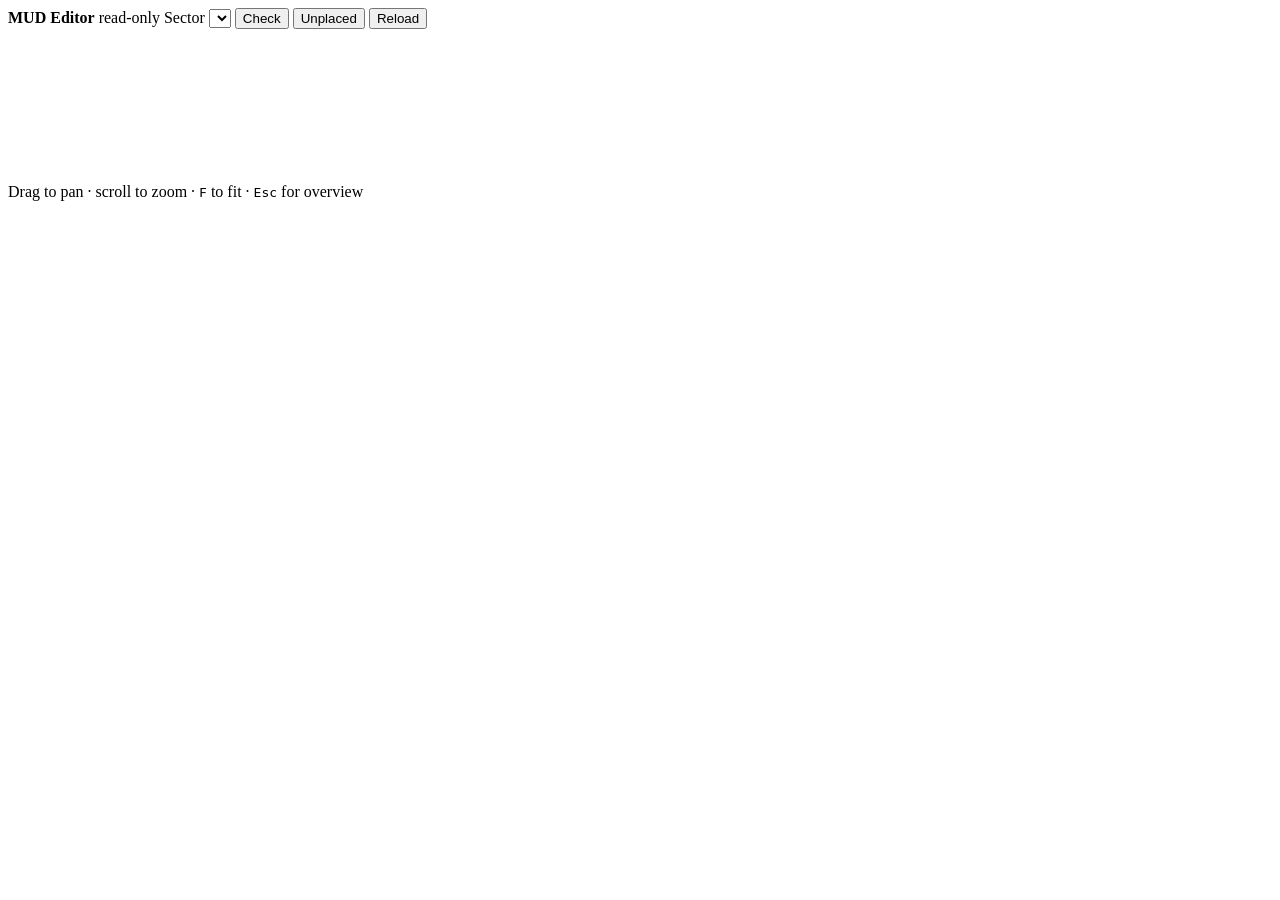
==== ops/editor/static/index.html @ 7fe0b42a "MUD Editor milestone 5a: read-only local viewer python ops/editor/serve.py -> http://127.0.0.1:8765 " ====
<!doctype html>
<html lang="en">
<head>
  <meta charset="utf-8">
  <meta name="viewport" content="width=device-width, initial-scale=1">
  <title>MUD Editor</title>
  <link rel="stylesheet" href="/app.css">
</head>
<body>
  <header class="bar">
    <strong class="brand">MUD Editor</strong>
    <span class="tag-ro" title="Milestone 5a: nothing in this view writes to disk">read-only</span>
    <label class="sector-pick">Sector <select id="sector"></select></label>
    <button id="issues-btn" class="pill" type="button">Check</button>
    <span id="manifest" class="pill static"></span>
    <button id="unplaced-btn" class="pill" type="button">Unplaced</button>
    <span class="spacer"></span>
    <button id="reload" type="button" title="Re-read the sector and content files">Reload</button>
  </header>
  <main>
    <section id="map-wrap" aria-label="Sector map">
      <svg id="map" role="img" aria-label="Rooms and exits"></svg>
      <div class="hint">Drag to pan · scroll to zoom · <kbd>F</kbd> to fit · <kbd>Esc</kbd> for overview</div>
      <div id="error" class="load-error" hidden></div>
    </section>
    <aside id="panel" aria-live="polite"></aside>
  </main>
  <script src="/app.js"></script>
</body>
</html>
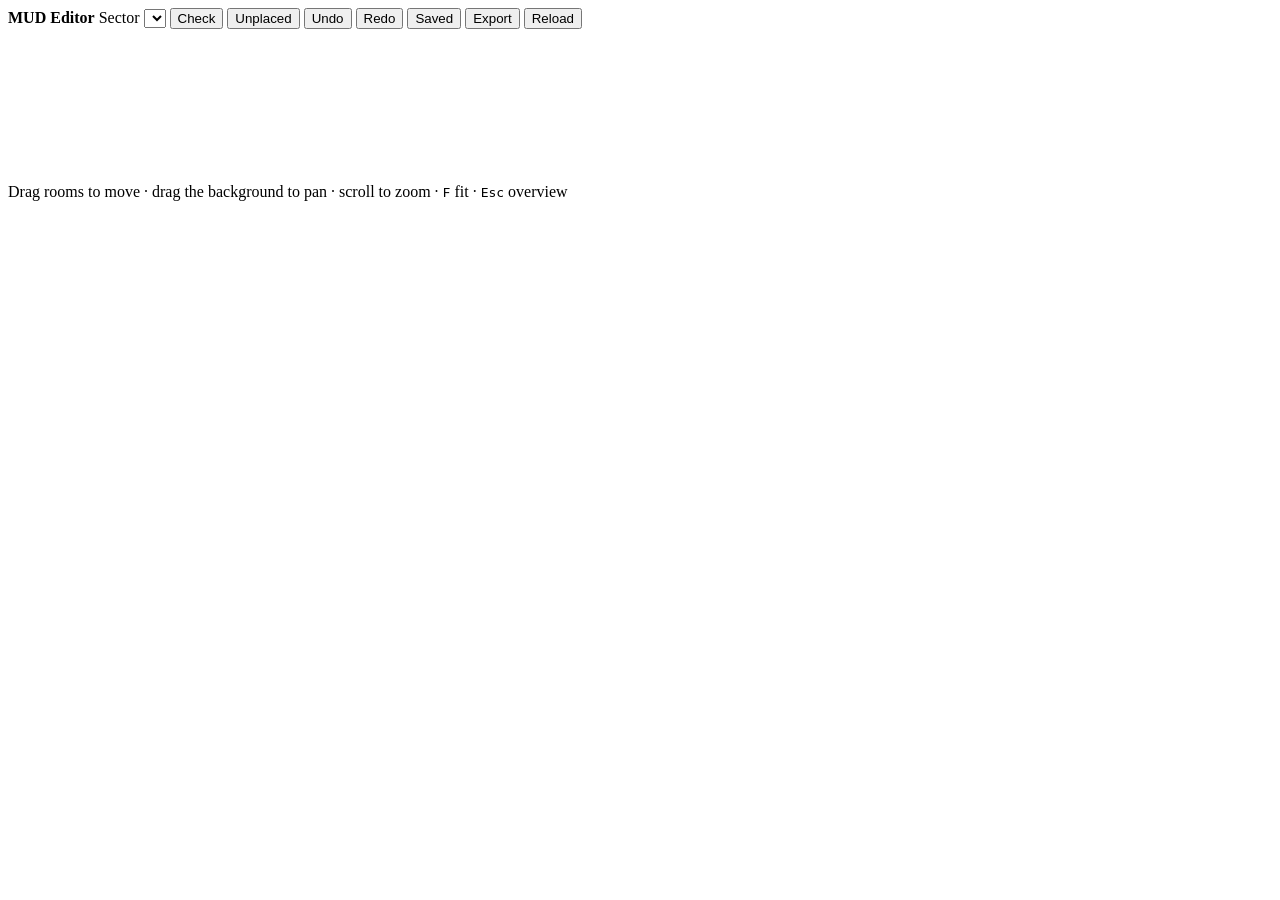
==== commit 26b6a95b: "MUD Editor milestone 5b: structure editing, saving and export Editing (writes only sectors/<id>/sect" ====
--- a/ops/editor/static/index.html
+++ b/ops/editor/static/index.html
@@ -3,28 +3,35 @@
 <head>
   <meta charset="utf-8">
   <meta name="viewport" content="width=device-width, initial-scale=1">
+  <meta name="editor-token" content="__EDITOR_TOKEN__">
   <title>MUD Editor</title>
   <link rel="stylesheet" href="/app.css">
 </head>
 <body>
   <header class="bar">
     <strong class="brand">MUD Editor</strong>
-    <span class="tag-ro" title="Milestone 5a: nothing in this view writes to disk">read-only</span>
     <label class="sector-pick">Sector <select id="sector"></select></label>
     <button id="issues-btn" class="pill" type="button">Check</button>
     <span id="manifest" class="pill static"></span>
     <button id="unplaced-btn" class="pill" type="button">Unplaced</button>
     <span class="spacer"></span>
+    <span id="autosave-note" class="muted small"></span>
+    <button id="undo" type="button" title="Undo (Ctrl+Z)">Undo</button>
+    <button id="redo" type="button" title="Redo (Ctrl+Y)">Redo</button>
+    <button id="save" type="button" title="Save sector.json (Ctrl+S)">Saved</button>
+    <button id="export" type="button">Export</button>
     <button id="reload" type="button" title="Re-read the sector and content files">Reload</button>
   </header>
+  <div id="banner" class="banner" hidden></div>
   <main>
     <section id="map-wrap" aria-label="Sector map">
       <svg id="map" role="img" aria-label="Rooms and exits"></svg>
-      <div class="hint">Drag to pan · scroll to zoom · <kbd>F</kbd> to fit · <kbd>Esc</kbd> for overview</div>
+      <div class="hint">Drag rooms to move · drag the background to pan · scroll to zoom · <kbd>F</kbd> fit · <kbd>Esc</kbd> overview</div>
       <div id="error" class="load-error" hidden></div>
     </section>
     <aside id="panel" aria-live="polite"></aside>
   </main>
+  <script src="/core.js"></script>
   <script src="/app.js"></script>
 </body>
 </html>
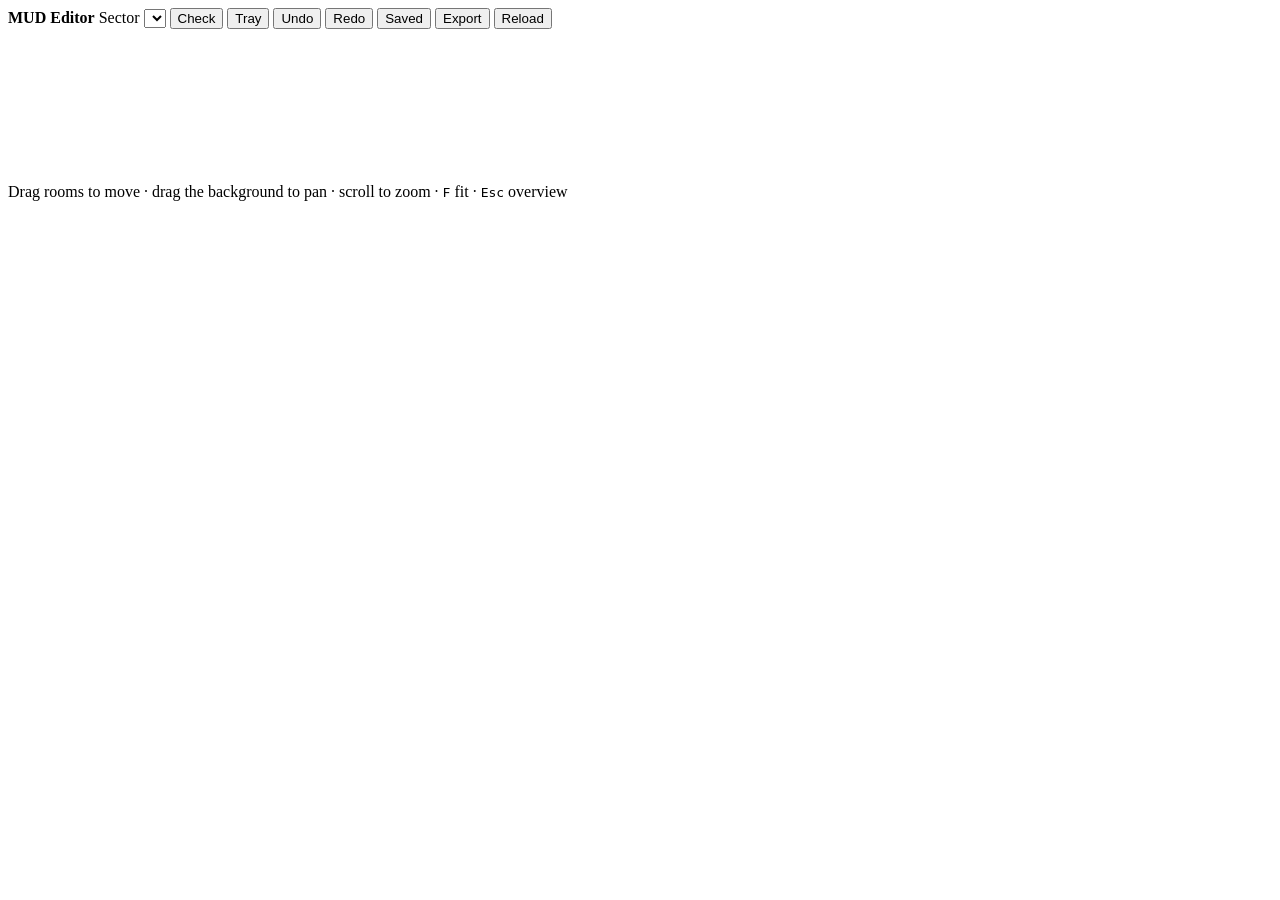
==== commit 87d4dd2f: "MUD Editor milestone 5c: candidate tray and dismiss list Tray (Section 8.1 of docs/mud-editor-sector" ====
--- a/ops/editor/static/index.html
+++ b/ops/editor/static/index.html
@@ -5,6 +5,7 @@
   <meta name="viewport" content="width=device-width, initial-scale=1">
   <meta name="editor-token" content="__EDITOR_TOKEN__">
   <title>MUD Editor</title>
+  <link rel="icon" href="data:,">
   <link rel="stylesheet" href="/app.css">
 </head>
 <body>
@@ -13,7 +14,7 @@
     <label class="sector-pick">Sector <select id="sector"></select></label>
     <button id="issues-btn" class="pill" type="button">Check</button>
     <span id="manifest" class="pill static"></span>
-    <button id="unplaced-btn" class="pill" type="button">Unplaced</button>
+    <button id="tray-btn" class="pill" type="button" title="Content no sector uses yet, grouped by request">Tray</button>
     <span class="spacer"></span>
     <span id="autosave-note" class="muted small"></span>
     <button id="undo" type="button" title="Undo (Ctrl+Z)">Undo</button>
